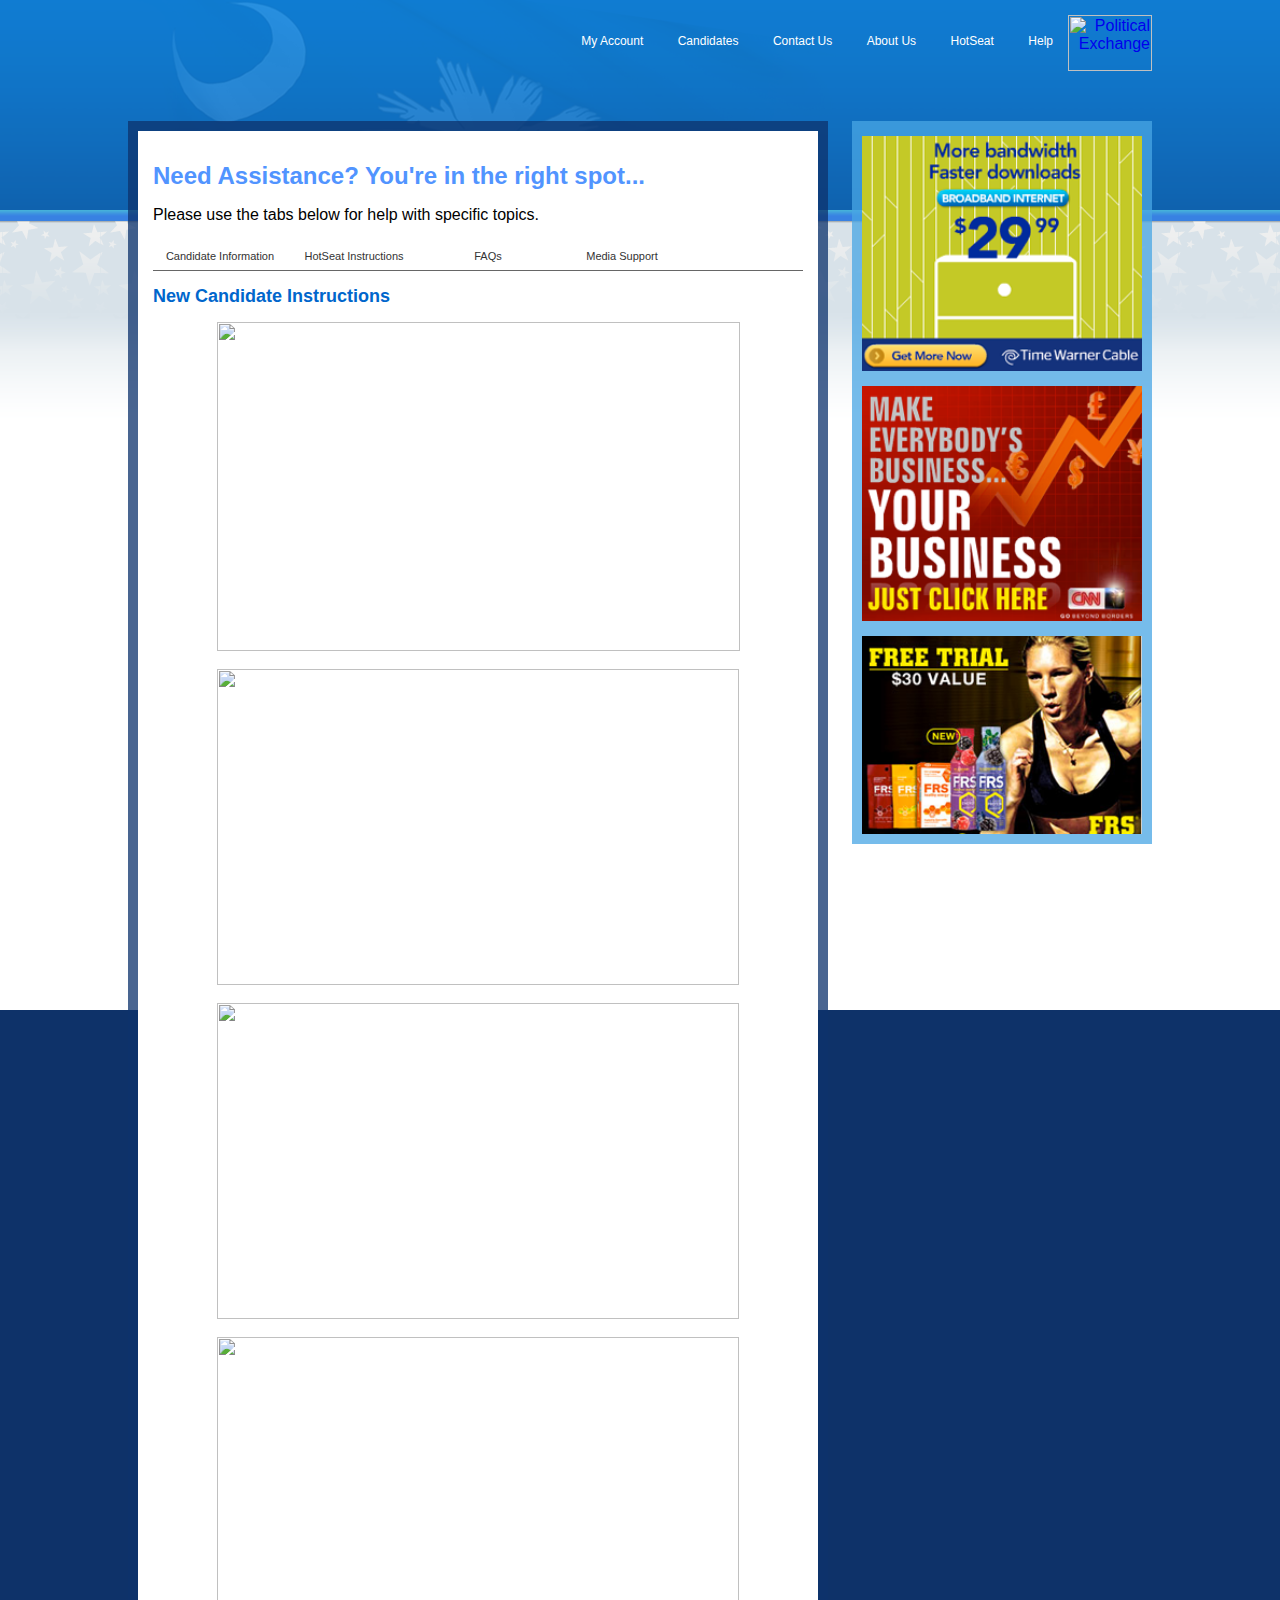
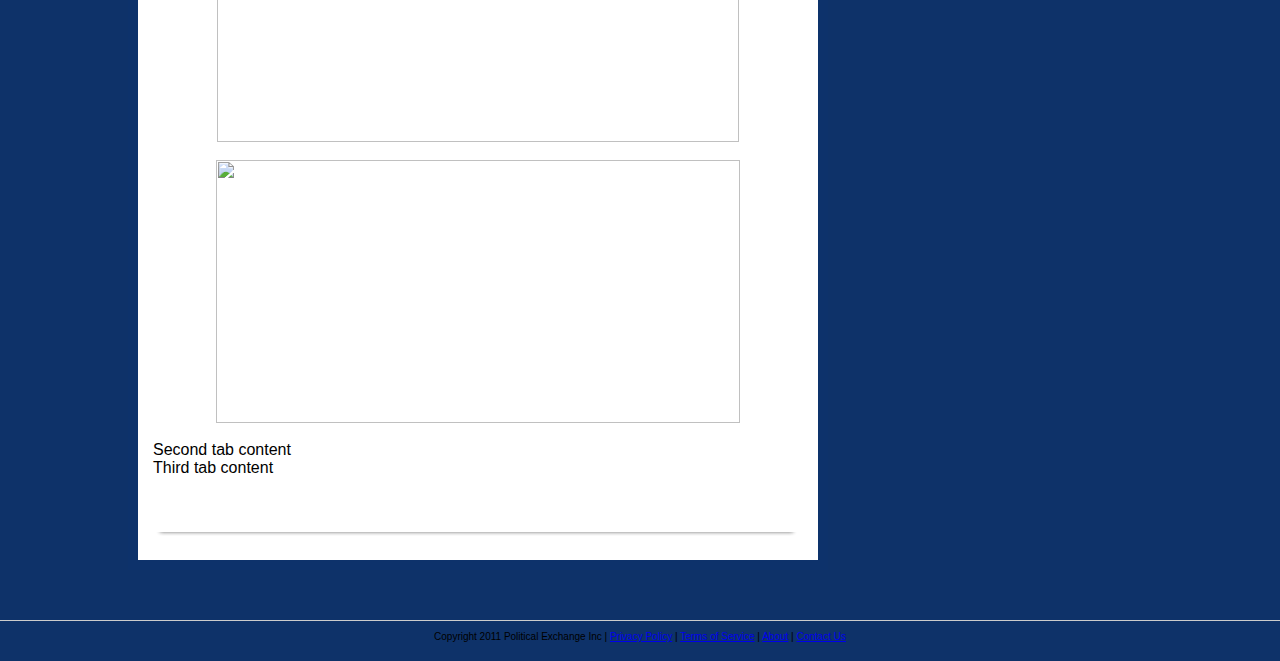
==== help.html @ 2ccc98b1 "changes to admin, menu and adding initial templating system" ====
<DOCTYPE! html>
<html xmlns="http://www.w3.org/1999/xhtml"><head>
<meta http-equiv="Content-Type" content="text/html; charset=UTF-8" />
<title>Political Exchange</title>

<link href="stylesheets/styles.css" rel="stylesheet" type="text/css" />
<link rel="stylesheet" type="text/css" href="stylesheets/stand.css"/>	
<link href="stylesheets/tabs.css" rel="stylesheet" type="text/css" />
<link href="http://politicalexchange.us/javascript/fancybox/jquery.fancybox-1.3.4.css" rel="stylesheet" type="text/css" />
<!-- updated to jQ 1.2.6 and UI 1.5.2 2008-11-28 -->
    <script src="http://www.politicalexchange.us/javascript/jquery-1.6.2.min.js" type="text/javascript" charset="utf-8"></script>
   
   <script src="http://www.politicalexchange.us/javascript/fancybox/jquery.fancybox-1.3.4.js" type="text/javascript" charset="utf-8"></script>

    <script type="text/javascript" charset="utf-8">
        window.onload = function () {
            var container = $('div.sliderGallery');
            var ul = $('ul', container);
            
            var itemsWidth = ul.innerWidth() - container.outerWidth();
            
            $('.slider', container).slider({
                min: 0,
                max: itemsWidth,
                handle: '.handle',
                stop: function (event, ui) {
                    ul.animate({'left' : ui.value * -1}, 500);
                },
                slide: function (event, ui) {
                    ul.css('left', ui.value * -1);
                }
            });
        };

		$(document).ready(function() {

			/* This is basic - uses default settings */

			$(".fancybox").fancybox();



		});
    </script>

<!-- THIS SCRIPT IS FOR THE ADVERTISEMENT -->
<script type="text/javascript">

$(document).ready(function() {

	//Set Default State of each portfolio piece
	//$(".paging").show();
	//$(".paging a:first").addClass("active");
		
	//Get size of images, how many there are, then determin the size of the image reel.
	var imageWidth = $(".window").width();
	var imageSum = $(".image_reel img").size();
	var imageReelWidth = imageWidth * imageSum;
	
	//Adjust the image reel to its new size
	$(".image_reel").css({'width' : imageReelWidth});
	
	//Paging + Slider Function
	rotate = function(){	
		var triggerID = $active.attr("rel") - 1; //Get number of times to slide
		var image_reelPosition = triggerID * imageWidth; //Determines the distance the image reel needs to slide

		$(".paging a").removeClass('active'); //Remove all active class
		$active.addClass('active'); //Add active class (the $active is declared in the rotateSwitch function)
		
		//Slider Animation
		$(".image_reel").animate({ 
			left: -image_reelPosition
		}, 500 );
		
	}; 
	
	//Rotation + Timing Event
	rotateSwitch = function(){		
		play = setInterval(function(){ //Set timer - this will repeat itself every 3 seconds
			$active = $('.paging a.active').next();
			if ( $active.length === 0) { //If paging reaches the end...
				$active = $('.paging a:first'); //go back to first
			}
			rotate(); //Trigger the paging and slider function
		}, 3000); //Timer speed in milliseconds (3 seconds)
	};
	
	rotateSwitch(); //Run function on launch
	
	//On Hover
	$(".image_reel a").hover(function() {
		clearInterval(play); //Stop the rotation
	}, function() {
		rotateSwitch(); //Resume rotation
	});	
	
	//On Click
	$(".paging a").click(function() {	
		$active = $(this); //Activate the clicked paging
		//Reset Timer
		clearInterval(play); //Stop the rotation
		rotate(); //Trigger rotation immediately
		rotateSwitch(); // Resume rotation
		return false; //Prevent browser jump to link anchor
	});	
	
});
</script>


<!-- INFO FOR TABS -->
<script src="http://cdn.jquerytools.org/1.2.6/full/jquery.tools.min.js"></script>

<script>

// perform JavaScript after the document is scriptable.
$(function() {
	// setup ul.tabs to work as tabs for each div directly under div.panes
	$("ul.tabs").tabs("div.panes > div");
});
</script>

</head>

<body id="sub">
	
<!-- Starting the Upper Half - - Blue Area -->

<div id="flagInside"></div>

<div id="wrapperInside">

<div id="contentwrapInside">
	

    	<div id="logoInside">
           <div id="politician">
        
<a href="/home"><img src="http://politicalexchange.us/images/logo-icon.png" alt="Political Exchange" width="84" height="56"/></a>
 <div id="politician">
<ul>
<li>  <a href="http://politicalexchange.us/admin">My Account</a></li>
<li>  <a href="http://politicalexchange.us/candidate">Candidates</a></li>
<li>  <a href="http://politicalexchange.us/contact">Contact Us</a></li>
<li>  <a href="http://politicalexchange.us/about">About Us</a></li>
<li>  <a href="http://politicalexchange.us/hotseat">HotSeat</a></li>
<li>  <a href="http://politicalexchange.us/docs">Help</a></li>
</ul>
</div></div>
        </div>
   
		
    <div id="columnwrap">
    
    
   		  <div id="colRight">
   		  		
				<div id="ads">
			         <img src="images/ad2.png" alt="" width="280" />
			         <img src="images/ad3.png" alt="" width="280" />
			         <img src="images/ad1.png" alt="" width="280" />
			    </div>

   		  </div>
                
    
        
             
   			 <div id="colLeft">
           	   <div id="contentColLeft">
           	   	<div id="topProfile">
               	  <h1>Need Assistance? You're in the right spot...               	  </h1>
               	  <p>Please use the tabs below for help with specific topics.</p>
                  <ul class="tabs">
	<li><a href="#">Candidate Information</a></li>
	<li><a href="#">HotSeat Instructions</a></li>
	<li><a href="#">FAQs</a></li>
    <li><a href="#">Media Support</a></li>
</ul>

<!-- tab "panes" -->
<div class="panes">
	<div>
     <h2>New Candidate Instructions</h2>
     <div align="center">
   <img src="images/candidate_page.jpg" width="523" height="329"> <br /><br />
   <img src="images/home_screen-1.jpg" width="522" height="316"><br /><br />
   <img src="images/home_screen2.jpg" width="522" height="316"><br /><br />
   <img src="images/profile1.jpg" width="522" height="405"><br /><br />
   <img src="images/profile2.jpg" width="524" height="263"><br /><br />
    </div>
    
    
    </div>
	<div>Second tab content</div>
	<div>Third tab content</div>
</div>
                  
				<div id="representatives">
						<p>&nbsp;</p>
<div id="clear"> </div>
				  </div>
                </div>

               	 <div id="divide"></div>
                <div id="clear"></div>
                <div id="middleProfile">



               </div>

           	   </div>
        
  </div>






</div>
<div id="clear"></div>
</div>

<div id="clear"></div>

 <div id="footer">Copyright 2011 Political Exchange Inc | 
	<a href="http://politicalexchange.us/privacy" class="fancybox">Privacy Policy</a> |  
	<a href="http://politicalexchange.us/terms" class="fancybox">Terms of Service</a>  |  
	<a href="http://politicalexchange.us/about">About</a>  |  
	<a href="http://politicalexchange.us/contact">Contact Us</a> </div></div>



<!-- End Blue  -->


</body>
</html>
---- stylesheets/styles.css ----
@charset "UTF-8";
/* CSS Document */

body{
	margin: 0px;
	background-color:#fcfdfd;
	font-family:Arial, Helvetica, sans-serif;
	

	
	
}

h1{
	font-size:24px;
		color:#5194ff;
}

#black{
	background-color:#000;
	height:436px;
}
/* This lays the flag behind the blue gradient */
#flag{
	width:1024px;
	height:407px;
	margin: 0 auto;
	background-image:url(../images/flag/USA.png);

}
	

/* This Lays the blue over top the flag*/
#wrapper{
	background-image:url(../images/back.png);
	background-repeat:repeat-x;
	margin: 0;
	height: 436px;
	width: 100%;
	position: absolute;
	top: 0px;
	
}

/* This lays the stars and strips on top of the blue */
#stars{
	height: 407px;
	background-image:url(../images/stars.png);
	margin: 0 auto;
}
	
#contentwrap{
	width:1024px;
	margin: 0 auto;
}

#logo{
width:50%;
	text-align:right;
	float:right;
	padding-top:10px;
	margin-right: 20px;
}

#logo img{
	padding-top:60px;
}


#loginVideo{
	width:600px;
	
	float:right;
	padding-top:10px;
	margin-right: 20px;
}
#location{
	float:left;
	margin-left:80px;
	padding-top:30px;
	width:267px;
	height:225px;


}

#locationOops{
	float:left;
	margin-left:80px;
	padding-top:80px;
	width:367px;
	height:225px;


}










#bottom{
	width:100%;
	min-height:200px;
	background-color: #fcfdfd;
	background-image:url(../images/backbottom.png);
	background-repeat:repeat-x;

	
}

#bottomwrap{

	margin: 0 auto;
	height: 100%;
	width: 1024px;
	bottom:0;
	padding: 15px 0 0 0;
	
}
	
	input.home{
	height:35px;
	width:237px;
	background-image:url(../images/form.png);
	background-color:transparent;
	margin-top:5px;
	border-top-width: 0px;
	border-right-width: 0px;
	border-bottom-width: 0px;
	border-left-width: 0px;
	border-top-style: solid;
	border-right-style: solid;
	border-bottom-style: solid;
	border-left-style: solid;
	background-repeat: no-repeat;
	padding: 0 15px 0 15px;
	font-family:Arial, Helvetica, sans-serif;
	font-size:16px;
	color:#797979;
	
		
	}
	input[type="text"]:focus {color:#000000}
	textarea:focus, input:focus{outline:none}

	.go {
		height:26px;
	width:59px;
	background-image:url(../images/go.png);
	background-color:transparent;
	margin-top:5px;
	border-top-width: 0px;
	border-right-width: 0px;
	border-bottom-width: 0px;
	border-left-width: 0px;
	border-top-style: solid;
	border-right-style: solid;
	border-bottom-style: solid;
	border-left-style: solid;
	background-repeat: no-repeat;

	
	color:#797979;
	float:right;
	}
	
	#videos{
	
		margin-left: 80px;
	}
	
	#video{
		background-color:#0078c6;
		width:202px;
		height: 100%;
		padding: 10px;
	}
	#shadowtop{
		width: 222px;
		height: 22px;
		background-image:url(../images/shadowtop.png);
		background-repeat:no-repeat;
	}
		#shadowbottom{
		width: 222px;
		height: 37px;
		background-image:url(../images/shadowbottom.png);
		background-repeat:no-repeat;
	}
	
	#videobox1{
		float:left;
	}
	
	#videobox2{
		float:left;
		margin-left: 20px;
	}
		
		
		
		
		
		
		
		
		/* SUB PAGE STYLES */
		
		hr{
	background-color:#039;
	height:1px;
	border:none;
	margin:0 0 5px 0px;
}


body#sub{
	margin: 0px;
	background-color:#0e3269;
	padding: 0px;
	background-repeat: repeat-x;
	background-position: center 210px ;
	background-image:url(../images/bottom-sub.png);
	

	
	
}

body#admin{
	margin: 0px;
	background-color:#FFFFFF;
	padding: 0px;
	background-repeat: repeat-x;
	
	background-image:url(../images/bottom-sub.png);
	

	
	
}

h2{
	font-size:18px;
	font-family:Arial, Helvetica, sans-serif;
	color:#FFFFFF;
	
}

td{
	font-size:12px;
	color:#06C;
}

/* This lays the flag behind the blue gradient */
#flagInside{
	width:1024px;
	height:210px;
	margin: 0 auto;
	background-image:url(../images/flag/SC.png);

}
	

/* This Lays the blue over top the flag*/
#wrapperInside{
	background-image:url(../images/back2.png);
	background-repeat:repeat-x;
	margin: 0;
	
	width: 100%;
	display:block;
	clear:both;
	position: absolute;
	top: 0px;
	
}



#contentwrapInside{
	width:1024px;
	margin: 0 auto;
	height:100%;
	display:block;
}

#logoInside{
	width:100%;
	height:56px;
	text-align:right;
	padding-top:15px;
	margin-right: 20px;
}

#logoinside img {
	float:right;
	padding-left:15px;
}
	



#colLeft{

	width:680px;
	padding:10px;
	background-image:url(../images/blueborder.png);
	background-repeat:repeat;
	min-height: 400px;
	float:left;



}

#colLeftFull{

	width:1004px;
	padding:10px;
	background-image:url(../images/blueborder.png);
	background-repeat:repeat;
	



}

#profile{

	width:680px;
	
	background-repeat:repeat;
	min-height: 400px;
	margin:0 auto;



}

#profilebar{

	
	
	background-color:#F4F4F4;
	width:100%;
	padding:2px;
	c



}

#profilebar h2{
	margin:0px;
	color: #FFFFFF;
}

.bordright{
	border-right:thin;
}

#contentColLeft{

	background-color: #FFFFFF;
	min-height: 400px;
	padding:15px;
}

#contentColLeft h2{
	color:#06C;
}

#contentColRight{

	background-color: #104382;
	
	
	padding:0px 10px 10px 10px;
	
}

#contentColRight hr{
	background-color:#FFF;
	height:1px;
	border:none;
	margin-top:0px;
}

#contentColRight h2{
	padding-top:10px;
	margin-top:10px;
	color:#30a7e3;
}

#colRight{
	float:right;
	width:280px;
	font-family: Arial, Helvetica, sans-serif;
	
	padding:0 10px 10px 10px;
	min-height:400px;
	color: #FFFFFF;
	background-image:url(../images/lightblueborder.png);
	background-repeat:repeat;

}
	
#columnwrap{
	height: 100%;
	width:1024px;
	margin: 50px auto 0 auto;
	

}

#columnwrapAdmin{
	height: 100%;
	width:1024px;
	margin: 20px auto 0 auto;
	

}

#divide{
	background-image:url(../images/greybar.png);
	background-repeat:no-repeat;
	background-position:center;
	margin: 0 auto;
	height: 8px;
	width:648px;
	padding: 5px 0 5px 0;
	clear: both;
}

.gray{
	color:#CCCCCC;
}

.black{
	color:#000000;
}

        /* slider specific CSS */
        .sliderGallery {
           /* background: url(http://static.jqueryfordesigners.com/demo/images/productbrowser_background_20070622.jpg) no-repeat;*/
            overflow: hidden;
            position: relative;
            padding: 10px;
            height: 160px;
            width: 560px;
        }
        
        .sliderGallery UL {
            position: absolute;
            list-style: none;
            overflow: none;
            white-space: nowrap;
            padding: 0;
            margin: 0;
        }
        
        .sliderGallery UL LI {
            display: inline;
        }
        
        .slider {
            width: 542px;
            height: 17px;
            margin-top: 140px;
            margin-left: 5px;
            padding: 1px;
            position: relative;
            background: url(../images/productbrowser_scrollbar_20070622.png) no-repeat;
        }
        
        .handle {
            position: absolute;
            cursor: move;
            height: 17px;
            width: 181px;
            top: 0;
            background: url(../images/productbrowser_scroller_20080115.png) no-repeat;
            z-index: 100;
        }
        
        .slider span {
            color: #bbb;
            font-size: 80%;
            cursor: pointer;
            position: absolute;
            z-index: 110;
            top: 3px;
        }
        
        .slider .slider-lbl1 {
            left: 50px;
        }
        
        .slider .slider-lbl2 {
            left: 107px;
        }
        
        .slider .slider-lbl3 {
            left: 156px;
        }

        .slider .slider-lbl4 {
            left: 280px;
        }

        .slider .slider-lbl5 {
            left: 455px;
        }
		
		
/* For ADVERTISMENT */
		
		/*--Main Container--*/
.main_view {
	float: left;
	position: relative;
}
/*--Window/Masking Styles--*/
.window {
	height:218px;	width: 260px;
	overflow: hidden; /*--Hides anything outside of the set width/height--*/
	position: relative;
}
.image_reel {
	position: absolute;
	top: 0; left: 0;
}
.image_reel img {float: left;}

/*--Paging Styles--*/
.paging {
	position: absolute;
	bottom: 40px; right: -7px;
	width: 178px; height:47px;
	z-index: 100; /*--Assures the paging stays on the top layer--*/
	text-align: center;
	line-height: 40px;
	background: url(paging_bg2.png) no-repeat;
	display: none; /*--Hidden by default, will be later shown with jQuery--*/
}
.paging a {
	padding: 5px;
	text-decoration: none;
	color: #fff;
}
.paging a.active {
	font-weight: bold;
	background: #920000;
	border: 1px solid #610000;
	-moz-border-radius: 3px;
	-khtml-border-radius: 3px;
	-webkit-border-radius: 3px;
}
.paging a:hover {font-weight: bold;}

/* END ADVERTISEMENT */

#politician{
	
	right:0px;

	float:right;
}

#politician ul li{
	display:inline;
	padding: 0 0 0 30px;
	font-family:Arial, Helvetica, sans-serif;
	font-size:12px;
}

#politician ul li a{
	color: #FFFFFF;
	text-decoration: none;
}

#politician ul li a:hover{
	color: #FFFFFF;
	text-decoration: underline;
	
}

#politician ul li a:visited{
	color: #FFFFFF;
	text-decoration: none;
}
	
	
	#footer{
		height:30px;
		border-top:thin solid #CCC;
		width:100%;
		text-align: center;
		padding-top:10px;
		font-family:Arial, Helvetica, sans-serif;
		font-size: 10px;
		margin-top:50px;
	
	}
	
	#featured{
		margin-top:10px;
		width:590px;
	}
	
		ul.avatar{
		
		margin:0px;
		float:left;
		padding:0px;
	
		
	}
	
	ul.avatar li{
	
		width:94px;
		height:100%;
		margin:0px;
		padding: 10px;
		list-style:none;
		float:left;
		font-family:Arial, Helvetica, sans-serif;
		font-size:13px;
		
		
	}
	
		ul.avatar li a:link{
	
		font-size:12px;
		text-decoration:none;
		color:#155daa;
		
		
	}
	
		ul.avatar li a:hover{
	
		font-size:12px;
		text-decoration:underline;
		color:#155daa;
		
		
	}
	
	#representatives{
		display:block;
		height:100%;
		}
		
		#clear{
			display:block;
			clear:both;
		}
		
		#ads img{
			padding-top:15px;
		}
		
		#bottomAds{
			margin: 15px auto;
			width:1024px;
	
		
		}
		
		#bottomAds img{
			padding: 0 8px 0 0
		}
		
		#buttonsDemo{
			width:33%;float:right;padding-left:20px;
		}
		
		#textRight{
			width:65%;
		}
---- stylesheets/stand.css ----
body {
	padding:50px 80px;
	font-family:"Lucida Grande","bitstream vera sans","trebuchet ms",sans-serif,verdana;
}

/* get rid of those system borders being generated for A tags */
a:active {
  outline:none;
}

:focus {
  -moz-outline-style:none;
}
---- stylesheets/tabs.css ----
/* root element for tabs  */
ul.tabs { 
	list-style:none; 
	margin:0 !important; 
	padding:0;	
	border-bottom:1px solid #666;	
	height:30px;
}

/* single tab */
ul.tabs li { 
	float:left;	 
	text-indent:0;
	padding:0;
	margin:0 !important;
	list-style-image:none !important; 
}

/* link inside the tab. uses a background image */
ul.tabs a { 
	background: url(../images/tabs.png) no-repeat -420px 0;
	font-size:11px;
	display:block;
	height: 30px;  
	line-height:30px;
	width: 134px;
	text-align:center;	
	text-decoration:none;
	color:#333;
	padding:0px;
	margin:0px;	
	position:relative;
	top:1px;
}

ul.tabs a:active {
	outline:none;		
}

/* when mouse enters the tab move the background image */
ul.tabs a:hover {
	background-position: -420px -31px;	
	color:#fff;	
}

/* active tab uses a class name "current". its highlight is also done by moving the background image. */
ul.tabs a.current, ul.tabs a.current:hover, ul.tabs li.current a {
	background-position: -420px -62px;		
	cursor:default !important; 
	color:#000 !important;
}

/* Different widths for tabs: use a class name: s, l, xl */


/* width 1 */
ul.tabs a.s 			{ background-position: -553px 0; width:81px; }
ul.tabs a.s:hover 	{ background-position: -553px -31px; }
ul.tabs a.s.current  { background-position: -553px -62px; }

/* width 2 */
ul.tabs a.l 			{ background-position: -247px -0px; width:174px; }
ul.tabs a.l:hover 	{ background-position: -247px -31px; }
ul.tabs a.l.current  { background-position: -247px -62px; }


/* width 3 */
ul.tabs a.xl 			{ background-position: 0 -0px; width:248px; }
ul.tabs a.xl:hover 	{ background-position: 0 -31px; }
ul.tabs a.xl.current { background-position: 0 -62px; }


/* initially all panes are hidden */ 
.panes .pane {
	display:none;		
}
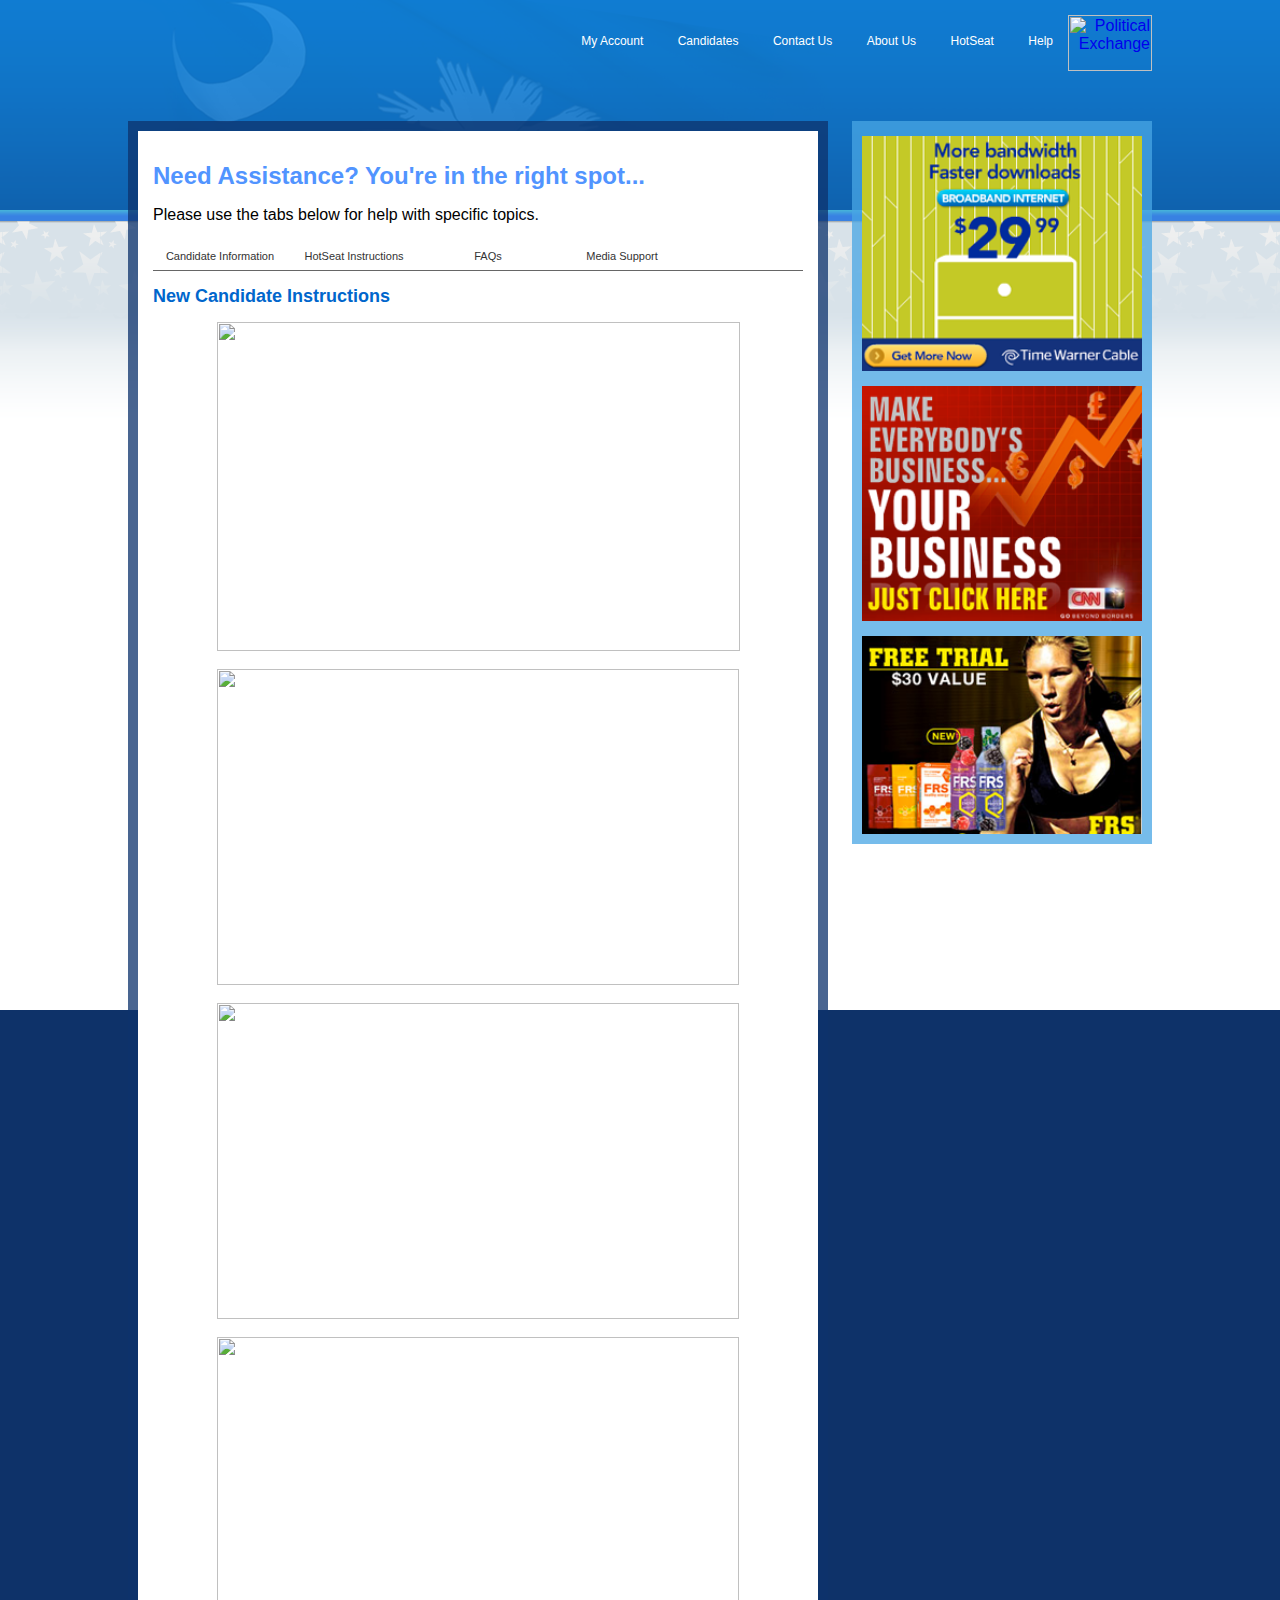
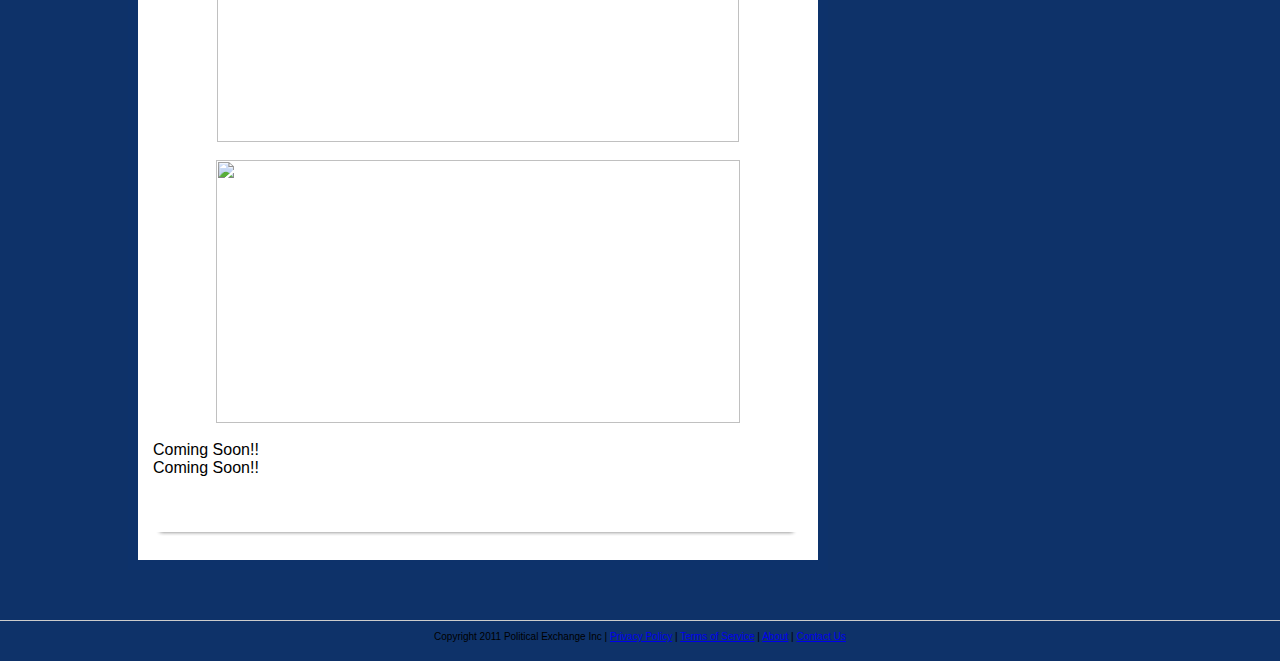
==== commit 6868ce8e: "docs and menu changess" ====
--- a/help.html
+++ b/help.html
@@ -193,8 +193,8 @@
     
     
     </div>
-	<div>Second tab content</div>
-	<div>Third tab content</div>
+	<div>Coming Soon!!</div>
+	<div>Coming Soon!!</div>
 </div>
                   
 				<div id="representatives">
